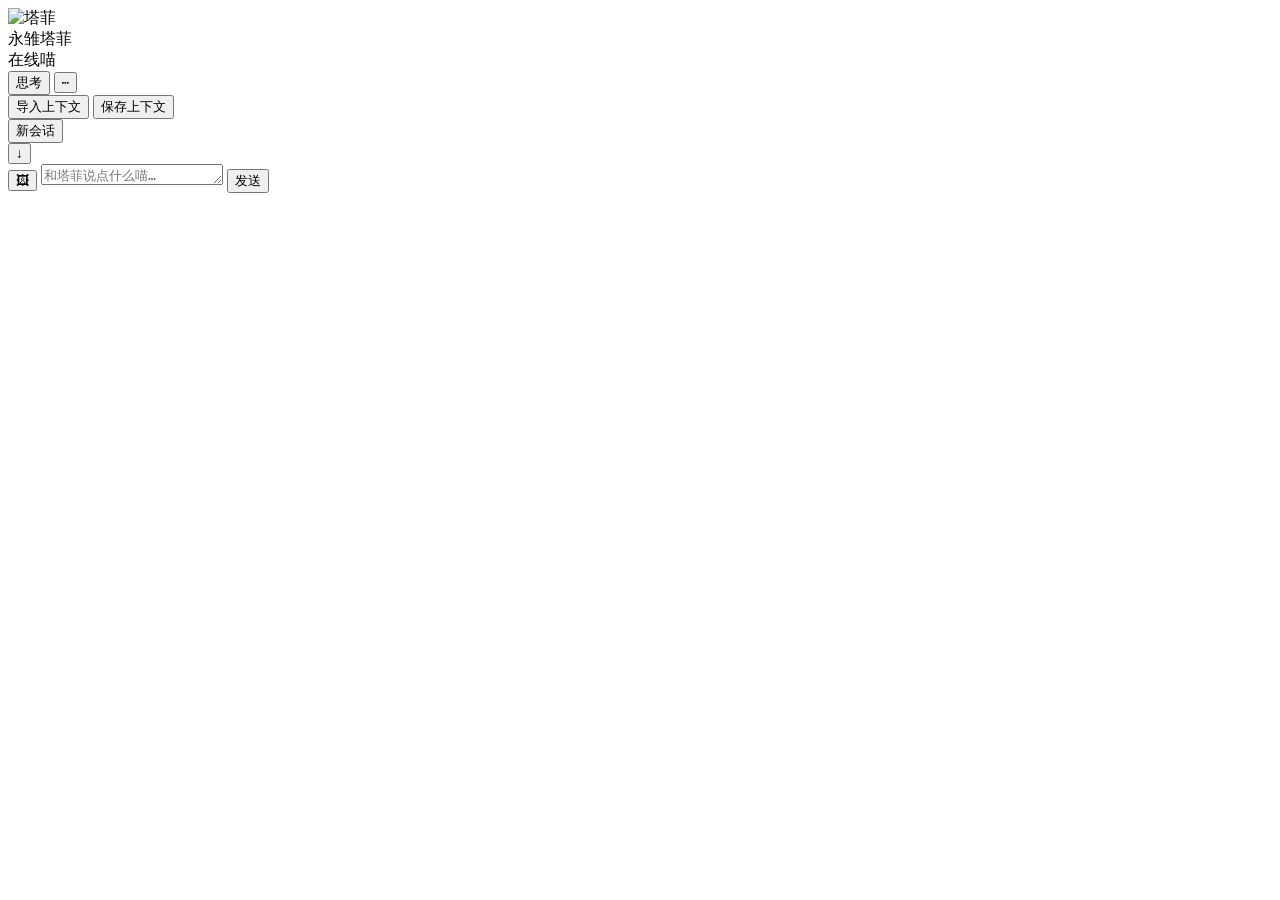
==== taffy/web/static/index.html @ 731012d7 "网页加返回键确认：按返回先弹确认框，防手滑把聊天关掉 手机上从左边一划就把页面带走了，聊到一半的内容直接没。做法是进页面先压一格 「守护历史」（history.pushState），这样用户按返回时触" ====
<!DOCTYPE html>
<html lang="zh-CN">
<head>
<meta charset="utf-8">
<meta name="viewport" content="width=device-width, initial-scale=1, viewport-fit=cover">
<meta name="theme-color" content="#ffb7d5">
<meta name="apple-mobile-web-app-capable" content="yes">
<title>永雏塔菲 · Agent</title>
<link rel="icon" href="/static/avatar.jpg">
<link rel="stylesheet" href="/static/vendor/highlight.css">
<link rel="stylesheet" href="/static/style.css">
</head>
<body>

<header class="topbar">
  <img class="avatar" src="/static/avatar.jpg" alt="塔菲">
  <div class="who">
    <div class="name">永雏塔菲</div>
    <div class="status" id="status">在线喵</div>
  </div>
  <button type="button" id="think-toggle" class="think-toggle on" role="switch"
          aria-checked="true" aria-label="深度思考"
          title="深度思考：开（点一下关掉，回答更快）">
    <span class="think-toggle-text">思考</span>
    <span class="think-toggle-track"><span class="think-toggle-knob"></span></span>
  </button>
  <button type="button" id="tb-more" class="new-chat ghost tb-more"
          aria-label="更多" aria-expanded="false" title="更多">⋯</button>
  <div class="tb-actions" id="tb-actions">
    <button type="button" id="load-session" class="new-chat ghost">导入上下文</button>
    <button type="button" id="save-session" class="new-chat ghost">保存上下文</button>
  </div>
  <button type="button" id="new-chat" class="new-chat">新会话</button>
</header>

<main id="messages" class="messages"></main>

<button type="button" id="to-bottom" class="to-bottom" aria-label="回到最底部">
  <span aria-hidden="true">↓</span>
</button>

<div class="ctx-bar" id="ctx-bar" hidden>
  <span class="ctx-label">上下文</span>
  <span class="ctx-track"><span class="ctx-fill" id="ctx-fill"></span></span>
  <span class="ctx-text" id="ctx-text">0%</span>
</div>

<form id="composer" class="composer">
  <div class="attach-bar" id="attach-bar" hidden>
    <div class="attach-item">
      <img id="attach-preview" alt="待发送的图片">
      <button type="button" id="attach-remove" class="attach-remove" aria-label="移除图片">×</button>
    </div>
  </div>
  <div class="composer-row">
    <button type="button" id="pick-image" class="icon-btn" aria-label="发送图片" title="发送图片">🖼</button>
    <textarea id="input" rows="1" placeholder="和塔菲说点什么喵…" autocomplete="off"></textarea>
    <button id="send" type="submit" aria-label="发送">发送</button>
  </div>
  <input type="file" id="image-input" accept="image/*" hidden>
</form>

<div class="modal" id="save-modal" hidden>
  <div class="modal-box">
    <h3>保存这段上下文</h3>
    <p class="modal-hint">
      给这次存档起个名字（uuid），它会当成服务器上的文件名。<br>
      字母、数字和 <code>. _ -</code> 都行，3~64 位，开头得是字母或数字。<br>
      名字重了会被拒绝，<b>不会覆盖已经存好的那份</b>。
    </p>
    <input id="save-uuid" placeholder="例如 chat-2026-09-27-auth" autocomplete="off">
    <p class="modal-msg" id="save-msg"></p>
    <div class="modal-btns">
      <button type="button" id="save-cancel" class="modal-cancel">取消</button>
      <button type="button" id="save-ok">保存</button>
    </div>
  </div>
</div>

<div class="modal" id="load-modal" hidden>
  <div class="modal-box">
    <h3>把存过的对话接回来</h3>
    <p class="modal-hint">
      填你当初存这份上下文时起的名字（uuid，就是后台「会话存档」里列出来的那个）。<br>
      接回来的是完整历史，所以上面那条「上下文 xx%」也会跟着回到存档时的用量，
      该压缩的时候照样会压。<br>
      当前这段对话会被替换掉，互不影响的就别在这里导喵。
    </p>
    <input id="load-uuid" placeholder="例如 chat-20260927-a1b2" autocomplete="off">
    <p class="modal-msg" id="load-msg"></p>
    <div class="modal-btns">
      <button type="button" id="load-cancel" class="modal-cancel">取消</button>
      <button type="button" id="load-ok">导入</button>
    </div>
  </div>
</div>

<div class="modal" id="leave-modal" hidden>
  <div class="modal-box">
    <h3>这就走啦喵？</h3>
    <p class="modal-hint">
      这段对话还在这个页面上，走了就看不到了。<br>
      想接着聊就点「再待会儿」，确实要走再点「离开」。
    </p>
    <div class="modal-btns">
      <button type="button" id="leave-cancel" class="modal-cancel">再待会儿</button>
      <button type="button" id="leave-ok">离开</button>
    </div>
  </div>
</div>

<script src="/static/vendor/marked.min.js"></script>
<script src="/static/vendor/highlight.min.js"></script>
<script src="/static/vendor/purify.min.js"></script>
<script src="/static/app.js"></script>
</body>
</html>
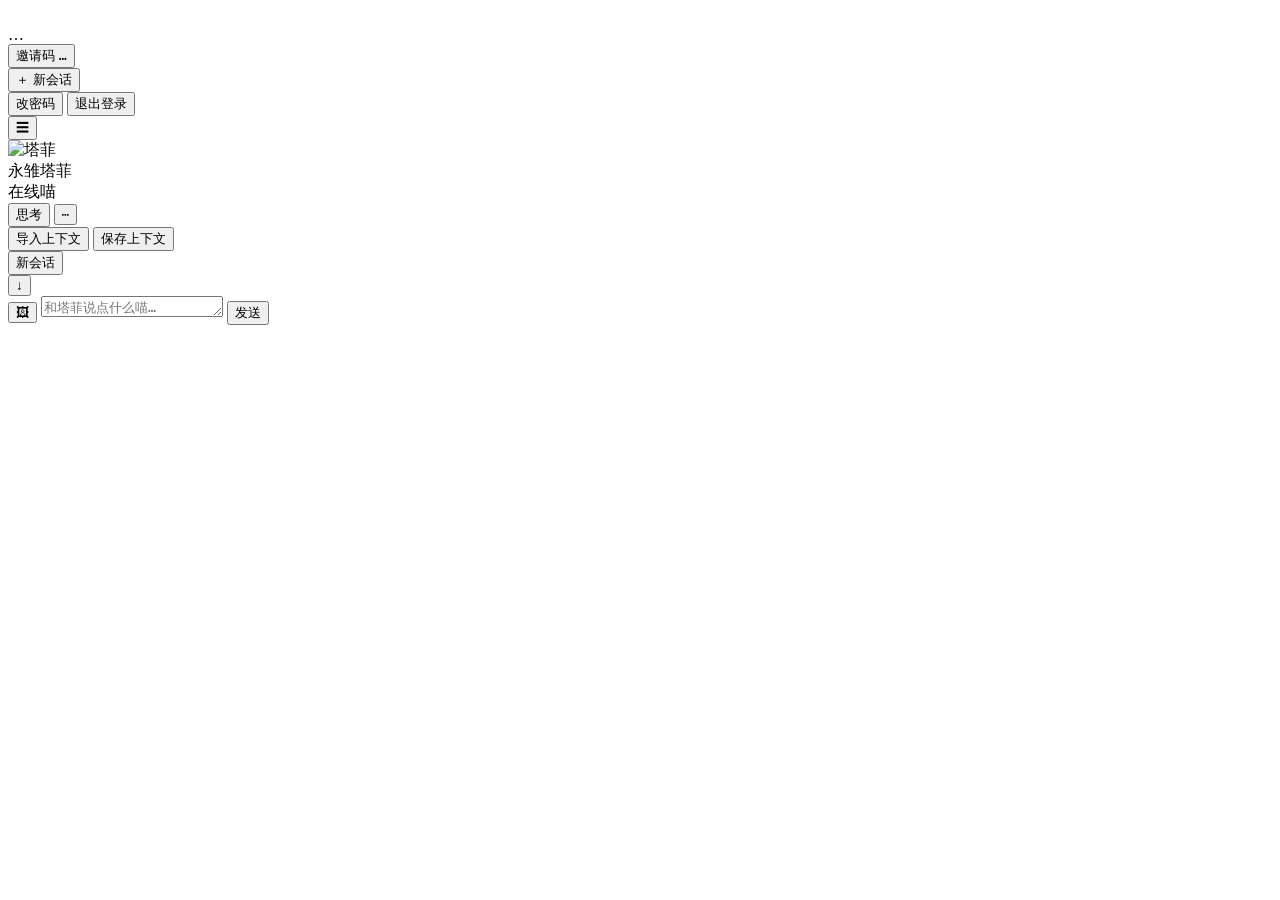
==== commit b5326cc8: "加登录注册（邀请制）+ 会话搬进 SQLite + 后台改成用户权限 ## 账号与登录 - taffy/db.py：SQLite 四张表（users / auth_tokens / sessions " ====
--- a/taffy/web/static/index.html
+++ b/taffy/web/static/index.html
@@ -11,6 +11,26 @@
 <link rel="stylesheet" href="/static/style.css">
 </head>
 <body>
+
+<aside class="sidebar" id="sidebar">
+  <div class="side-head">
+    <img class="side-avatar" src="/static/avatar.jpg" alt="">
+    <div class="side-who">
+      <div class="side-name" id="side-name">…</div>
+      <button type="button" class="side-invite" id="side-invite" title="点一下复制邀请码">
+        邀请码 <code id="side-invite-code">…</code>
+      </button>
+    </div>
+  </div>
+  <button type="button" class="side-new" id="side-new">＋ 新会话</button>
+  <div class="side-list" id="side-list"></div>
+  <div class="side-foot">
+    <button type="button" class="side-link" id="side-pass">改密码</button>
+    <button type="button" class="side-link" id="side-logout">退出登录</button>
+  </div>
+</aside>
+<div class="side-scrim" id="side-scrim" hidden></div>
+<button type="button" class="side-toggle" id="side-toggle" aria-label="会话列表">☰</button>
 
 <header class="topbar">
   <img class="avatar" src="/static/avatar.jpg" alt="塔菲">
@@ -46,18 +66,13 @@
 </div>
 
 <form id="composer" class="composer">
-  <div class="attach-bar" id="attach-bar" hidden>
-    <div class="attach-item">
-      <img id="attach-preview" alt="待发送的图片">
-      <button type="button" id="attach-remove" class="attach-remove" aria-label="移除图片">×</button>
-    </div>
-  </div>
+  <div class="attach-bar" id="attach-bar" hidden></div>
   <div class="composer-row">
     <button type="button" id="pick-image" class="icon-btn" aria-label="发送图片" title="发送图片">🖼</button>
     <textarea id="input" rows="1" placeholder="和塔菲说点什么喵…" autocomplete="off"></textarea>
     <button id="send" type="submit" aria-label="发送">发送</button>
   </div>
-  <input type="file" id="image-input" accept="image/*" hidden>
+  <input type="file" id="image-input" accept="image/*" multiple hidden>
 </form>
 
 <div class="modal" id="save-modal" hidden>
@@ -109,6 +124,23 @@
   </div>
 </div>
 
+<div class="modal" id="pass-modal" hidden>
+  <div class="modal-box">
+    <h3>改密码</h3>
+    <form id="pass-form">
+      <label class="pass-field"><span>原密码</span>
+        <input type="password" id="pass-old" autocomplete="current-password" required></label>
+      <label class="pass-field"><span>新密码</span>
+        <input type="password" id="pass-new" autocomplete="new-password" minlength="8" required></label>
+      <p class="modal-hint" id="pass-msg" hidden></p>
+      <div class="modal-actions">
+        <button type="button" class="ghost" id="pass-cancel">取消</button>
+        <button type="submit" id="pass-ok">确定</button>
+      </div>
+    </form>
+  </div>
+</div>
+
 <script src="/static/vendor/marked.min.js"></script>
 <script src="/static/vendor/highlight.min.js"></script>
 <script src="/static/vendor/purify.min.js"></script>
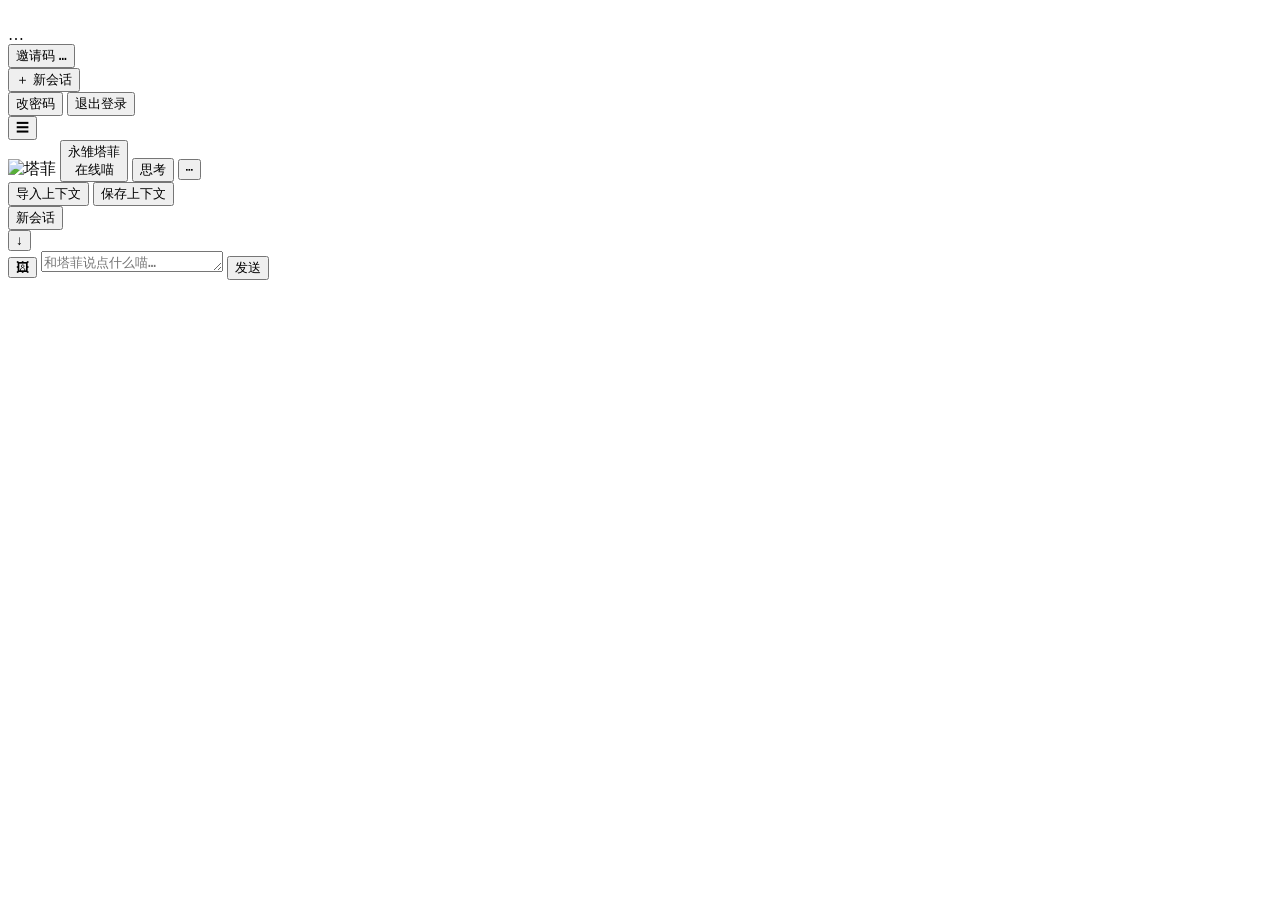
==== commit e21fccc9: "加用户中心：点顶栏头像/名字打开，能改密码和退出登录 之前侧边栏底部有「改密码 / 退出登录」两个小按钮，但侧边栏要手动展开、不好找。 现在做成正经的用户中心：  - 顶栏「头像 + 名字」变成按钮，" ====
--- a/taffy/web/static/index.html
+++ b/taffy/web/static/index.html
@@ -34,10 +34,10 @@
 
 <header class="topbar">
   <img class="avatar" src="/static/avatar.jpg" alt="塔菲">
-  <div class="who">
+  <button type="button" class="who who-btn" id="user-open" title="用户中心（改密码 / 退出登录）">
     <div class="name">永雏塔菲</div>
     <div class="status" id="status">在线喵</div>
-  </div>
+  </button>
   <button type="button" id="think-toggle" class="think-toggle on" role="switch"
           aria-checked="true" aria-label="深度思考"
           title="深度思考：开（点一下关掉，回答更快）">
@@ -124,20 +124,44 @@
   </div>
 </div>
 
-<div class="modal" id="pass-modal" hidden>
-  <div class="modal-box">
-    <h3>改密码</h3>
+<div class="modal" id="user-modal" hidden>
+  <div class="modal-box user-box">
+    <button type="button" class="user-close" id="user-close" aria-label="关闭">×</button>
+
+    <div class="user-head">
+      <img class="user-avatar" src="/static/avatar.jpg" alt="塔菲">
+      <div class="user-head-text">
+        <div class="user-title" id="user-title">…</div>
+        <div class="user-sub" id="user-sub">用户中心</div>
+      </div>
+    </div>
+
+    <div class="user-rows">
+      <div class="user-row">
+        <span>我的邀请码</span>
+        <button type="button" class="user-invite" id="user-invite" title="点一下复制">…</button>
+      </div>
+      <div class="user-row"><span>注册时间</span><b id="user-created">—</b></div>
+      <div class="user-row"><span>我的会话</span><b id="user-sessions">—</b></div>
+    </div>
+
+    <h4 class="user-h4">改密码</h4>
     <form id="pass-form">
       <label class="pass-field"><span>原密码</span>
         <input type="password" id="pass-old" autocomplete="current-password" required></label>
       <label class="pass-field"><span>新密码</span>
-        <input type="password" id="pass-new" autocomplete="new-password" minlength="8" required></label>
+        <input type="password" id="pass-new" autocomplete="new-password"
+               minlength="8" required placeholder="至少 8 位"></label>
+      <label class="pass-field"><span>确认新密码</span>
+        <input type="password" id="pass-confirm" autocomplete="new-password"
+               minlength="8" required></label>
       <p class="modal-hint" id="pass-msg" hidden></p>
       <div class="modal-actions">
-        <button type="button" class="ghost" id="pass-cancel">取消</button>
-        <button type="submit" id="pass-ok">确定</button>
+        <button type="submit" id="pass-ok">保存新密码</button>
       </div>
     </form>
+
+    <button type="button" class="user-logout" id="user-logout">退出登录</button>
   </div>
 </div>
 
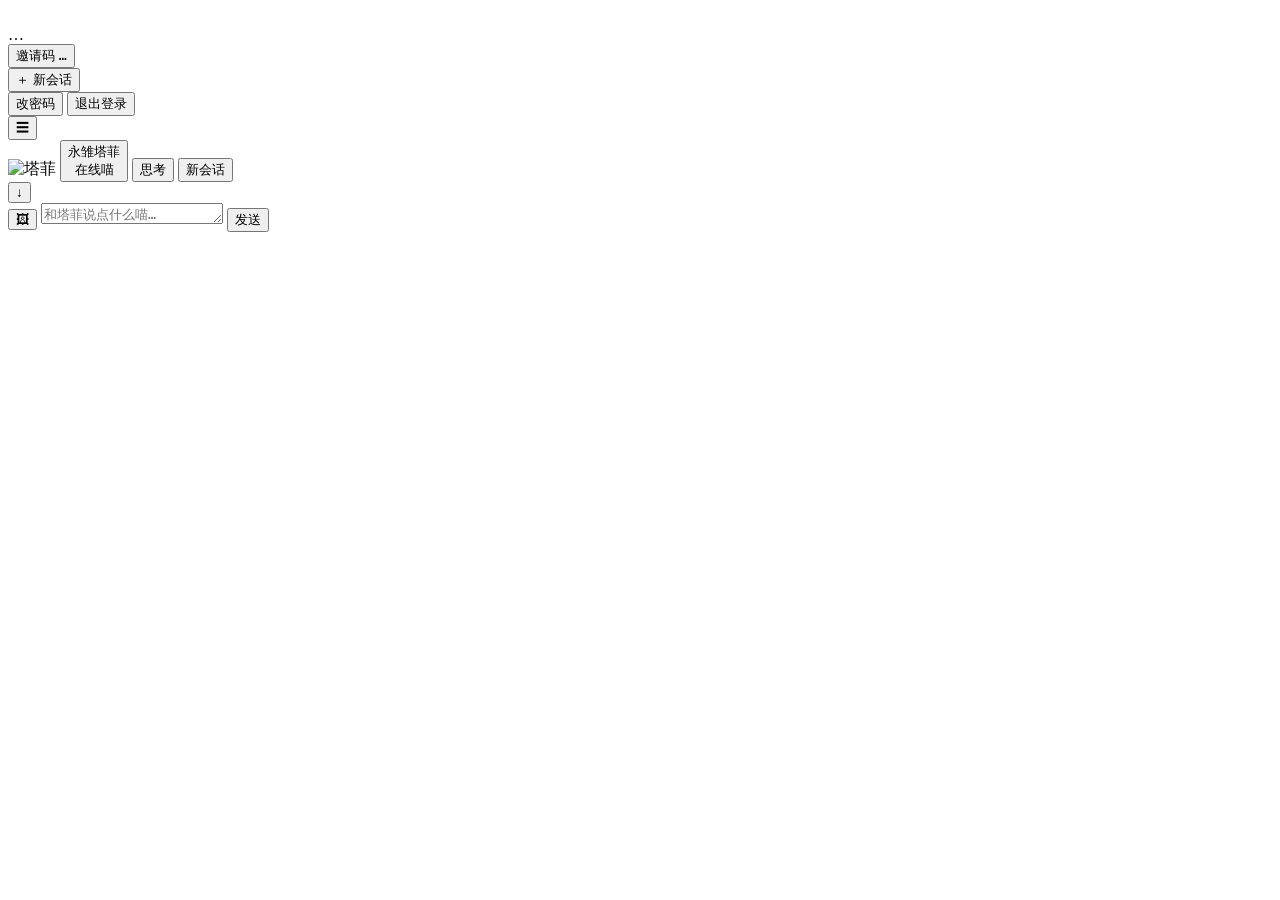
==== commit 2e87acf2: "删掉旧的「保存 / 导入上下文」体系（被用户会话取代了） 原来那套是：把当前会话另存成 sessions/<uuid>.txt + .json，聊天页再填 uuid 导回来。 现在每个用户都能有多个持" ====
--- a/taffy/web/static/index.html
+++ b/taffy/web/static/index.html
@@ -44,12 +44,6 @@
     <span class="think-toggle-text">思考</span>
     <span class="think-toggle-track"><span class="think-toggle-knob"></span></span>
   </button>
-  <button type="button" id="tb-more" class="new-chat ghost tb-more"
-          aria-label="更多" aria-expanded="false" title="更多">⋯</button>
-  <div class="tb-actions" id="tb-actions">
-    <button type="button" id="load-session" class="new-chat ghost">导入上下文</button>
-    <button type="button" id="save-session" class="new-chat ghost">保存上下文</button>
-  </div>
   <button type="button" id="new-chat" class="new-chat">新会话</button>
 </header>
 
@@ -74,41 +68,6 @@
   </div>
   <input type="file" id="image-input" accept="image/*" multiple hidden>
 </form>
-
-<div class="modal" id="save-modal" hidden>
-  <div class="modal-box">
-    <h3>保存这段上下文</h3>
-    <p class="modal-hint">
-      给这次存档起个名字（uuid），它会当成服务器上的文件名。<br>
-      字母、数字和 <code>. _ -</code> 都行，3~64 位，开头得是字母或数字。<br>
-      名字重了会被拒绝，<b>不会覆盖已经存好的那份</b>。
-    </p>
-    <input id="save-uuid" placeholder="例如 chat-2026-09-27-auth" autocomplete="off">
-    <p class="modal-msg" id="save-msg"></p>
-    <div class="modal-btns">
-      <button type="button" id="save-cancel" class="modal-cancel">取消</button>
-      <button type="button" id="save-ok">保存</button>
-    </div>
-  </div>
-</div>
-
-<div class="modal" id="load-modal" hidden>
-  <div class="modal-box">
-    <h3>把存过的对话接回来</h3>
-    <p class="modal-hint">
-      填你当初存这份上下文时起的名字（uuid，就是后台「会话存档」里列出来的那个）。<br>
-      接回来的是完整历史，所以上面那条「上下文 xx%」也会跟着回到存档时的用量，
-      该压缩的时候照样会压。<br>
-      当前这段对话会被替换掉，互不影响的就别在这里导喵。
-    </p>
-    <input id="load-uuid" placeholder="例如 chat-20260927-a1b2" autocomplete="off">
-    <p class="modal-msg" id="load-msg"></p>
-    <div class="modal-btns">
-      <button type="button" id="load-cancel" class="modal-cancel">取消</button>
-      <button type="button" id="load-ok">导入</button>
-    </div>
-  </div>
-</div>
 
 <div class="modal" id="leave-modal" hidden>
   <div class="modal-box">
